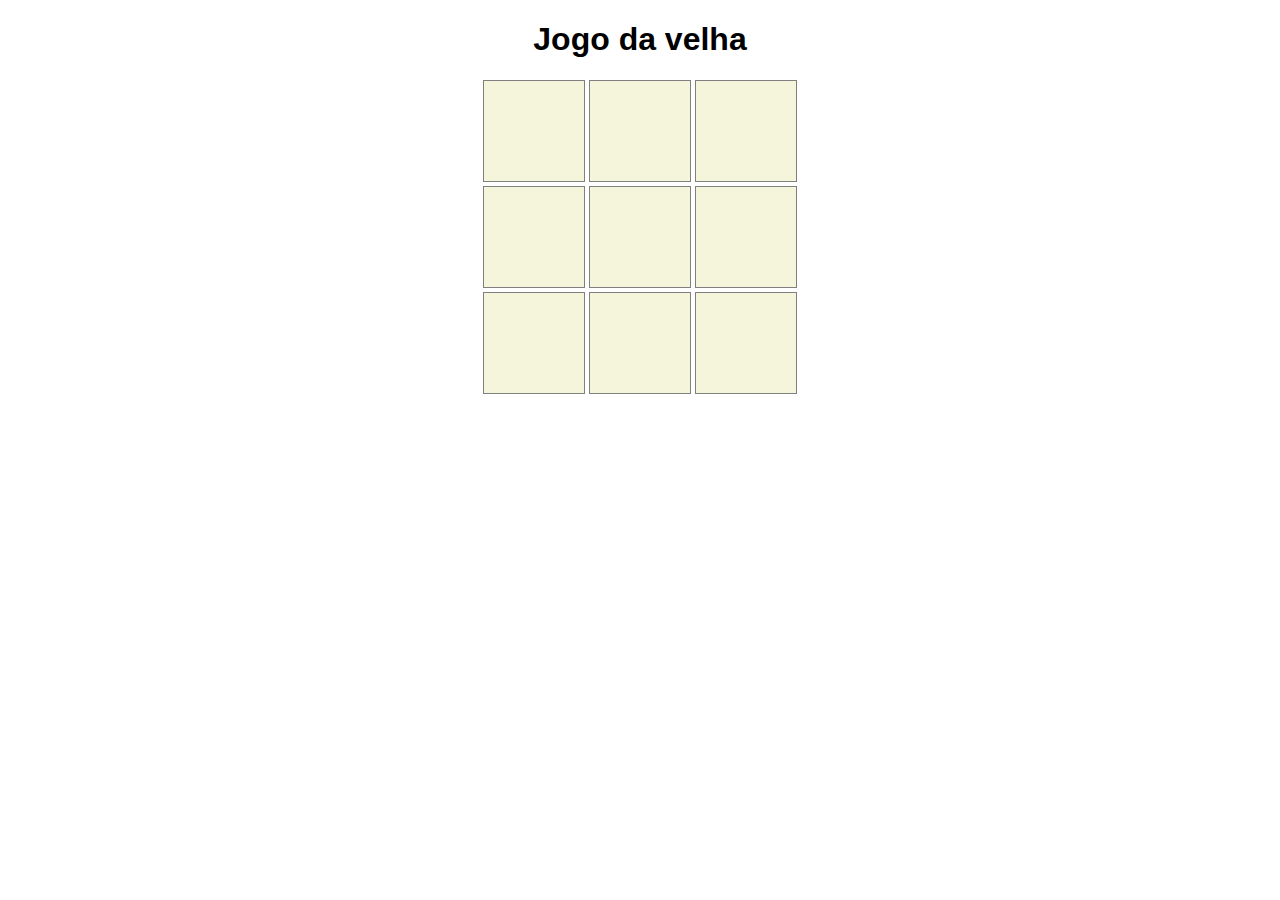
==== JgDaVelha/index.html @ 327807af "initial commit" ====
<!DOCTYPE html>
<html lang="en">
  <head>
    <meta charset="UTF-8" />
    <meta http-equiv="X-UA-Compatible" content="IE=edge" />
    <meta name="viewport" content="width=device-width, initial-scale=1.0" />
    <title>Jogo da velha</title>
    <link rel="stylesheet" href="style.css" />
  </head>
  <h1>Jogo da velha</h1>
  <div class="stage">
    <div>
      <div id="0" class="square"></div>
      <div id="1" class="square"></div>
      <div id="2" class="square"></div>
    </div>

    <div>
      <div id="0" class="square"></div>
      <div id="1" class="square"></div>
      <div id="2" class="square"></div>
    </div>

    <div>
      <div id="0" class="square"></div>
      <div id="1" class="square"></div>
      <div id="2" class="square"></div>
    </div>
  </div>
  <body></body>
</html>
---- JgDaVelha/style.css ----
body {
  text-align: center;
}
h1 {
  font-family: Arial, Helvetica, sans-serif;
}

.square {
  width: 100px;
  height: 100px;
  background-color: beige;
  border: 1px solid gray;
  display: inline-block;
}
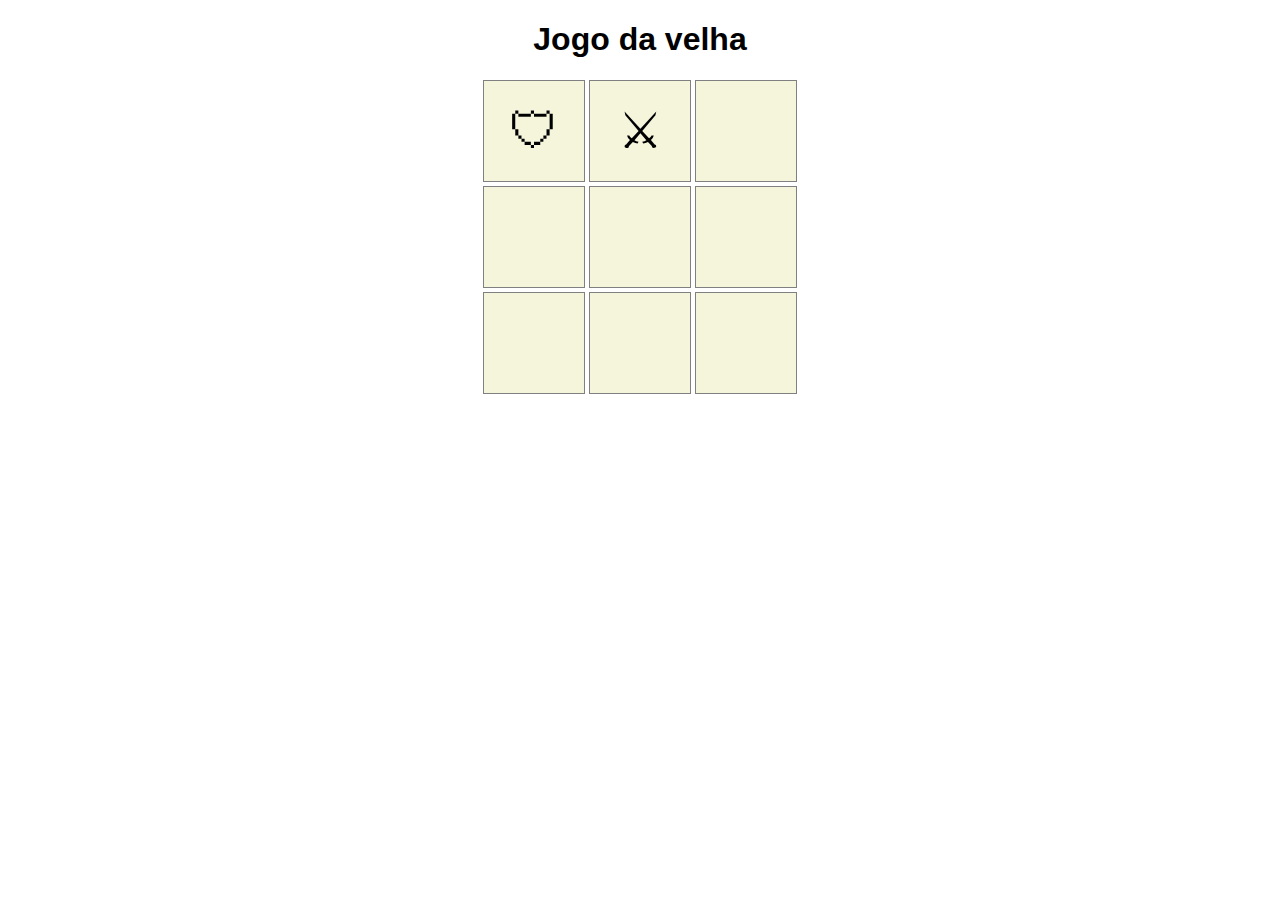
==== commit 1bd70529: "simbolo o-x" ====
--- a/JgDaVelha/index.html
+++ b/JgDaVelha/index.html
@@ -10,8 +10,8 @@
   <h1>Jogo da velha</h1>
   <div class="stage">
     <div>
-      <div id="0" class="square"></div>
-      <div id="1" class="square"></div>
+      <div id="0" class="square"><div class="o"></div></div>
+      <div id="1" class="square"><div class="x"></div></div>
       <div id="2" class="square"></div>
     </div>
 
--- a/JgDaVelha/style.css
+++ b/JgDaVelha/style.css
@@ -12,3 +12,31 @@
   border: 1px solid gray;
   display: inline-block;
 }
+
+.o {
+  position: relative;
+}
+.o::after {
+  position: absolute;
+  content: '\1F6E1';
+  font-size: 50px;
+  line-height: 100px;
+  top: 0;
+  bottom: 0;
+  left: 0;
+  right: 0;
+}
+
+.x {
+  position: relative;
+}
+.x::after {
+  position: absolute;
+  content: '\2694';
+  font-size: 50px;
+  line-height: 100px;
+  top: 0;
+  bottom: 0;
+  left: 0;
+  right: 0;
+}
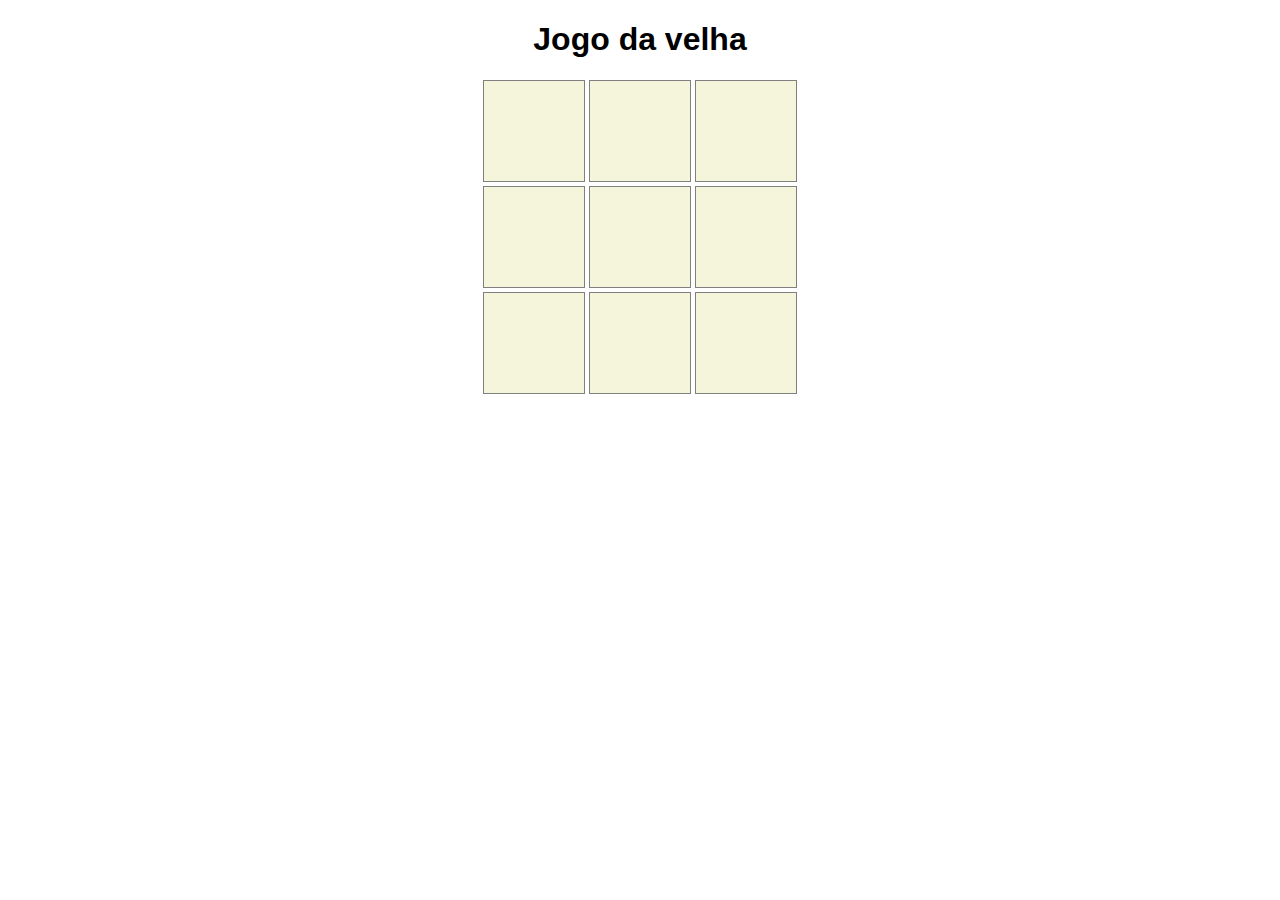
==== commit 1b0a7d64: "delet class simbols" ====
--- a/JgDaVelha/index.html
+++ b/JgDaVelha/index.html
@@ -7,25 +7,29 @@
     <title>Jogo da velha</title>
     <link rel="stylesheet" href="style.css" />
   </head>
-  <h1>Jogo da velha</h1>
-  <div class="stage">
-    <div>
-      <div id="0" class="square"><div class="o"></div></div>
-      <div id="1" class="square"><div class="x"></div></div>
-      <div id="2" class="square"></div>
+
+  <body>
+    <h1>Jogo da velha</h1>
+    <div class="stage">
+      <div>
+        <div id="0" class="square"><div></div></div>
+        <div id="1" class="square"><div></div></div>
+        <div id="2" class="square"></div>
+      </div>
+
+      <div>
+        <div id="3" class="square"></div>
+        <div id="4" class="square"></div>
+        <div id="5" class="square"></div>
+      </div>
+
+      <div>
+        <div id="6" class="square"></div>
+        <div id="7" class="square"></div>
+        <div id="8" class="square"></div>
+      </div>
     </div>
-
-    <div>
-      <div id="0" class="square"></div>
-      <div id="1" class="square"></div>
-      <div id="2" class="square"></div>
-    </div>
-
-    <div>
-      <div id="0" class="square"></div>
-      <div id="1" class="square"></div>
-      <div id="2" class="square"></div>
-    </div>
-  </div>
-  <body></body>
+    <script src="game.js"></script>
+    <script src="interface.js"></script>
+  </body>
 </html>
